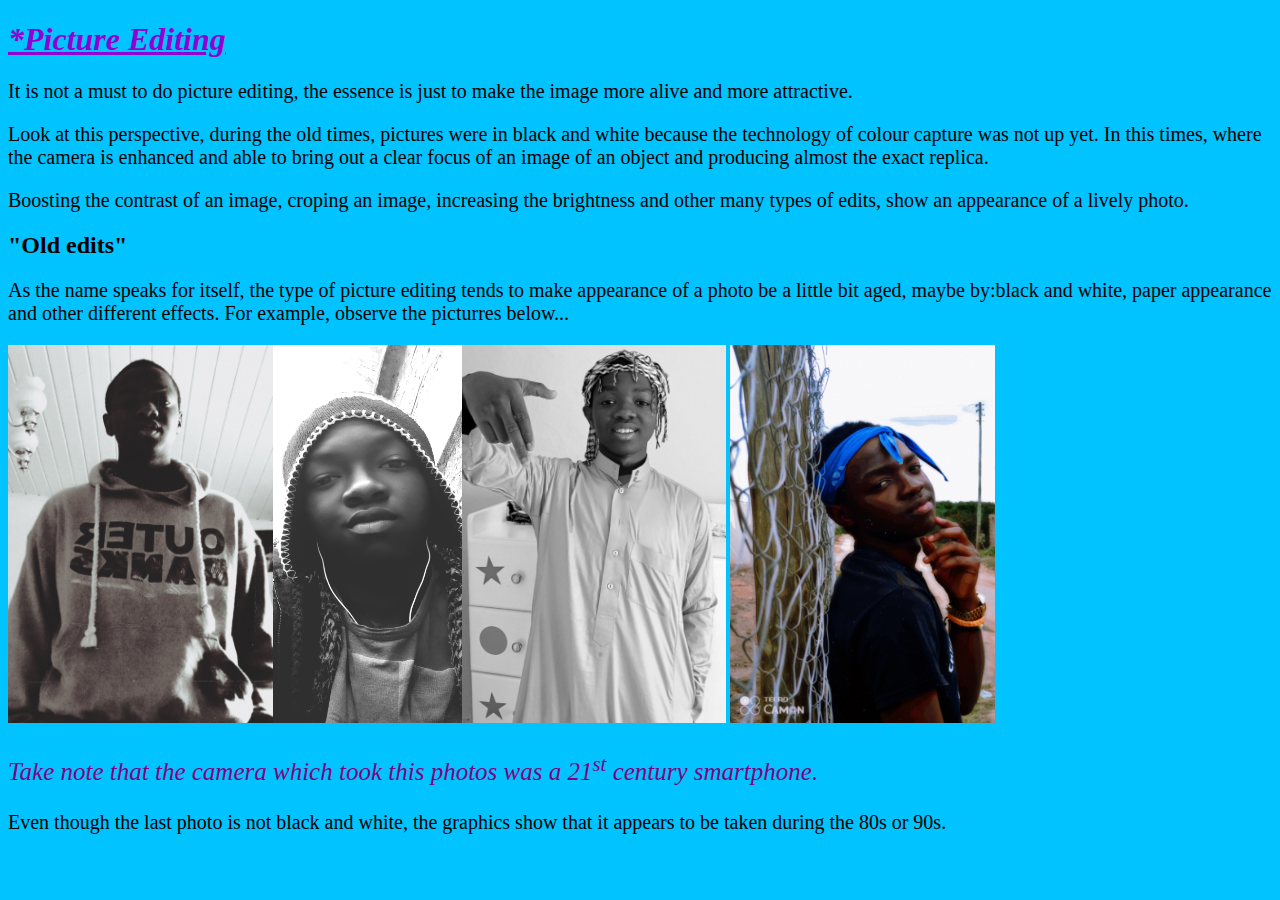
==== explain.html @ e8bdd795 "First edits story" ====
<!DOCTYPE html>
<html lang="en">
<head>
    <meta charset="UTF-8">
    <meta http-equiv="X-UA-Compatible" content="IE=edge">
    <meta name="viewport" content="width=device-width, initial-scale=1.0">
    <link rel="stylesheet" href="style.css">
    <title>Ocean's PicsArt</title>
</head>
<body>
    <h1>*Picture Editing</h1>
    <p>It is not a must to do picture editing, the essence is just 
        to make the image more alive and more attractive.
    </p>
    <p>Look at this perspective, during the old times, pictures 
        were in black and white because the technology of colour capture 
        was not up yet. In this times, where the camera is enhanced and able
        to bring out a clear focus of an image of an object and producing
        almost the exact replica.
    </p>
    <p>Boosting the contrast of an image, croping an image, increasing
        the brightness and other many types of edits, show an appearance
        of a lively photo.
    </p>
    <h2>"Old edits"</h2>
    <p>As the name speaks for itself, the type of picture editing
        tends to make appearance of a photo be a little bit aged,
        maybe by:black and white, paper appearance and other different
        effects. For example, observe the picturres below...
    </p>
    <img src="hood.jpg"><img class="mavin" src="mavin.jpg "><img class="arafat" src="arafat.jpg">
    <img src="bandana.jpg"><p class="NB">Take note that the 
        camera which took this photos was a 21<sup>st</sup> century smartphone.
    </p>
    <p>Even though the last photo is not black and white, the graphics
        show that it appears
        to be taken during the 80s or 90s.
    </p>
</body>
</html>
---- style.css ----
h1 {
    text-decoration: underline;
    color: darkviolet;
    font-style: oblique;
}

img {
    width: 7cm;
    height: 10cm;
}

.mavin {
    width: 5cm;
}

.arafat {
    width: 7cm;
}

p {
    font-family: unset;
    text-align: left;
    font-size: 20px;
}

.NB {
    font-size: 25px;
    font-style: italic;
    color: purple;
}

body  {
    background-color: #00c3ff;
}
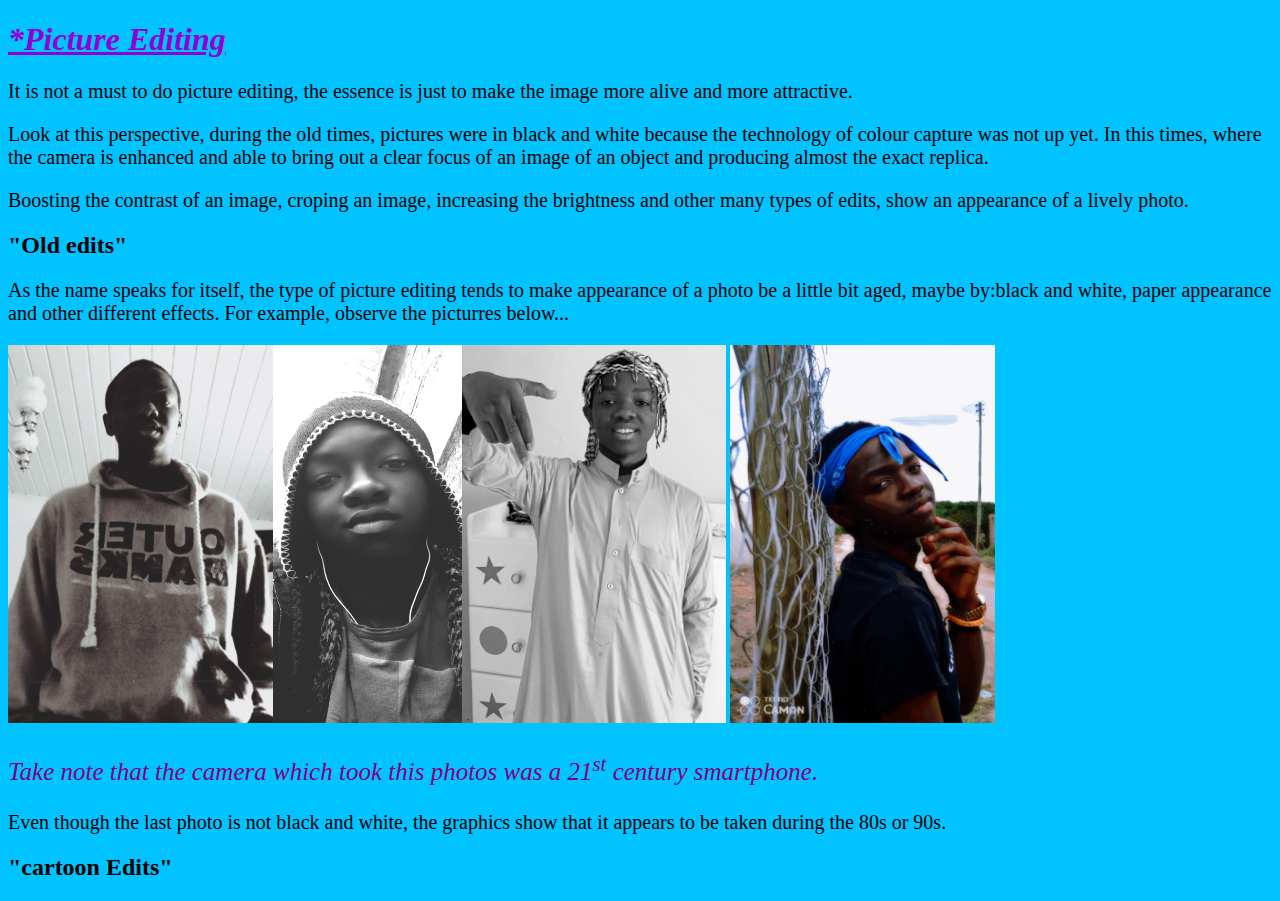
==== commit 89cd9c32: "heading, cartoon" ====
--- a/explain.html
+++ b/explain.html
@@ -36,5 +36,6 @@
         show that it appears
         to be taken during the 80s or 90s.
     </p>
+    <h2>"cartoon Edits"</h2>
 </body>
 </html>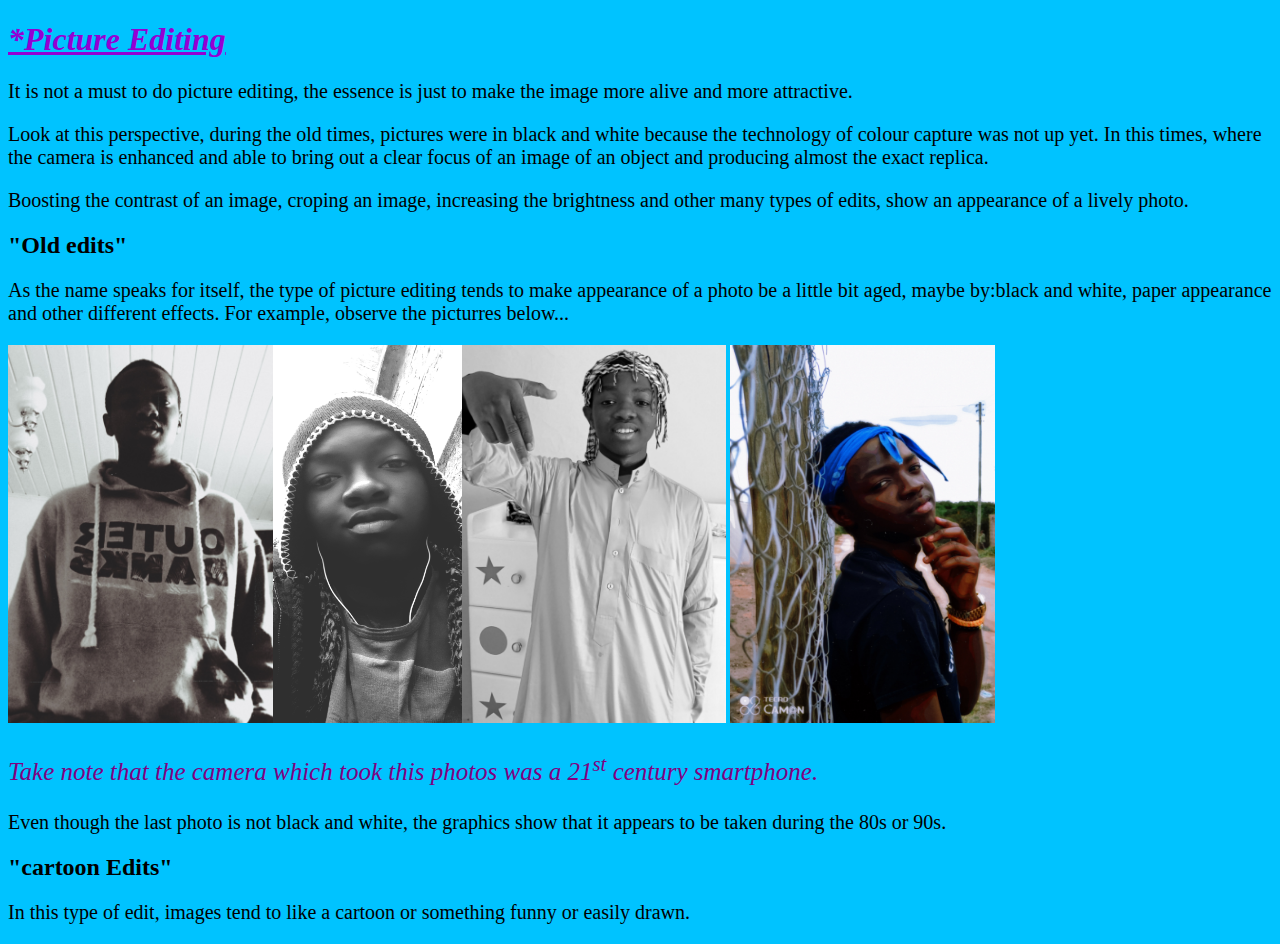
==== commit aeea6d28: "explain cartoon" ====
--- a/explain.html
+++ b/explain.html
@@ -37,5 +37,8 @@
         to be taken during the 80s or 90s.
     </p>
     <h2>"cartoon Edits"</h2>
+    <p>In this type of edit, images tend to like a cartoon or something
+        funny or easily drawn.
+    </p>
 </body>
 </html>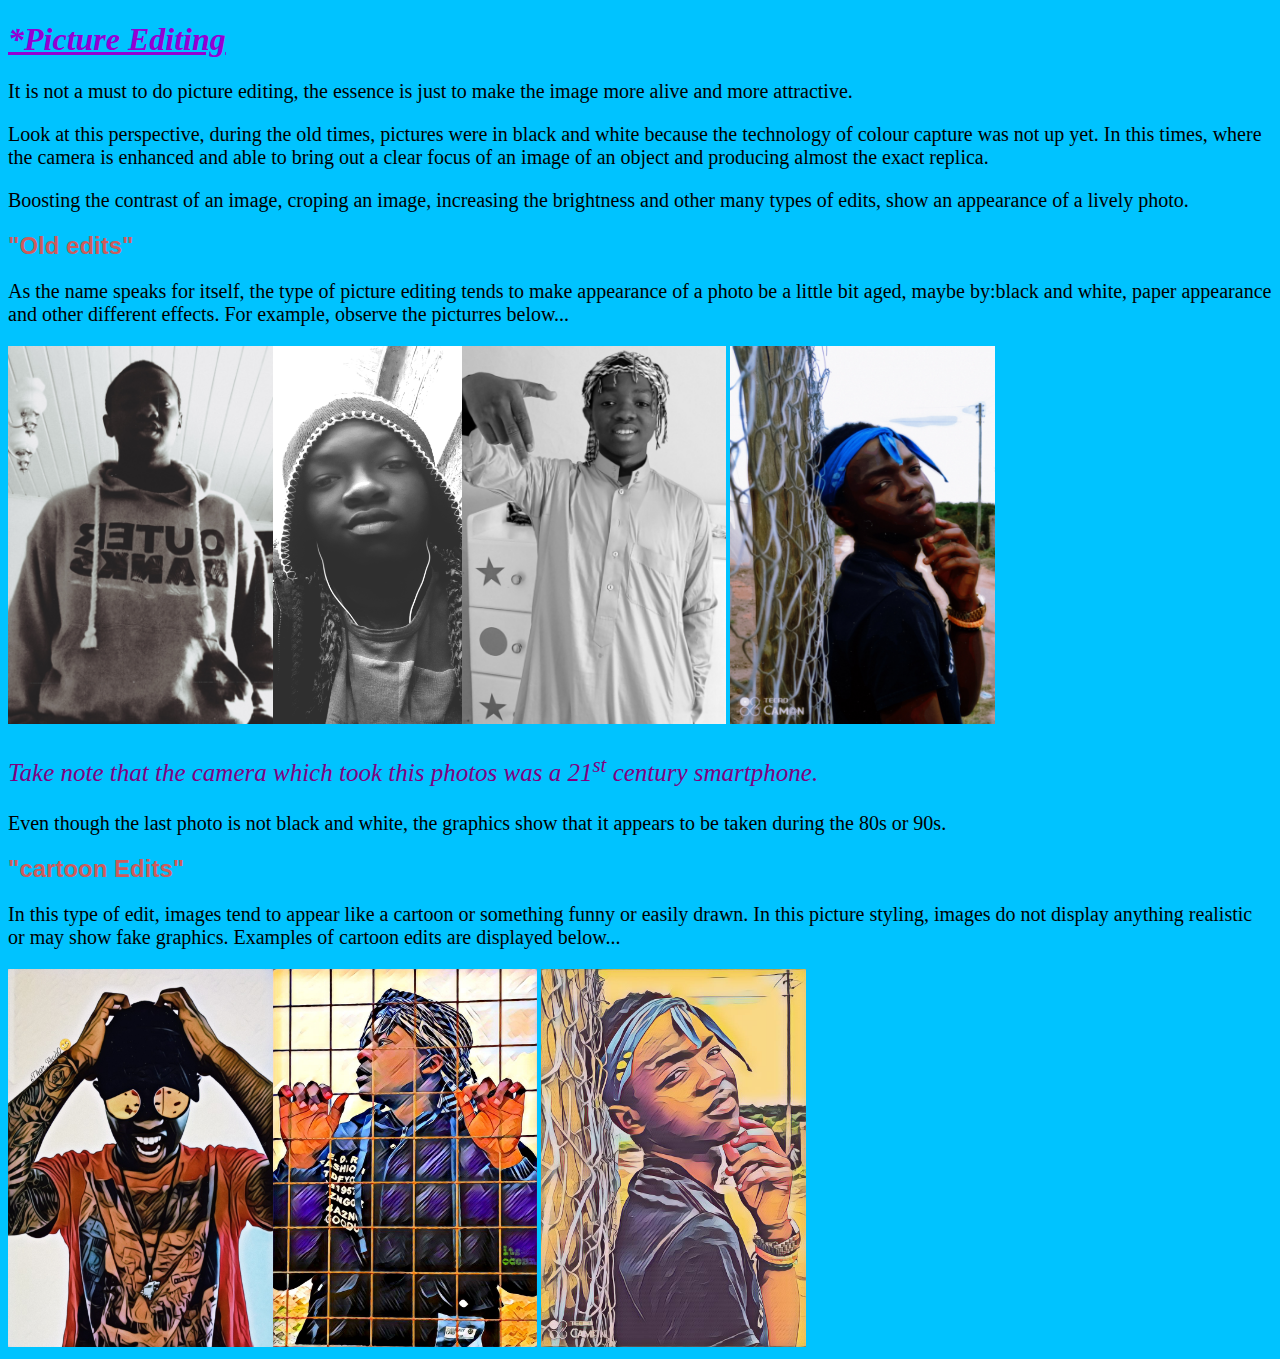
==== commit 15eb8094: "cartoon images" ====
--- a/explain.html
+++ b/explain.html
@@ -37,8 +37,12 @@
         to be taken during the 80s or 90s.
     </p>
     <h2>"cartoon Edits"</h2>
-    <p>In this type of edit, images tend to like a cartoon or something
-        funny or easily drawn.
+    <p>In this type of edit, images tend to appear like a cartoon or something
+        funny or easily drawn. In this picture styling, images do not
+        display anything realistic or may show fake graphics. Examples
+        of cartoon edits are displayed below... 
     </p>
+    <img src="tattoo.jpg"><img src="luojail.jpg">
+    <img src="sunsetbandana.jpg">
 </body>
 </html>--- a/style.css
+++ b/style.css
@@ -31,4 +31,10 @@
 
 body  {
     background-color: #00c3ff;
+}
+
+h2 {
+    font-family: Verdana, Geneva, Tahoma, sans-serif;
+    font-weight: bolder;
+    color: indianred;
 }